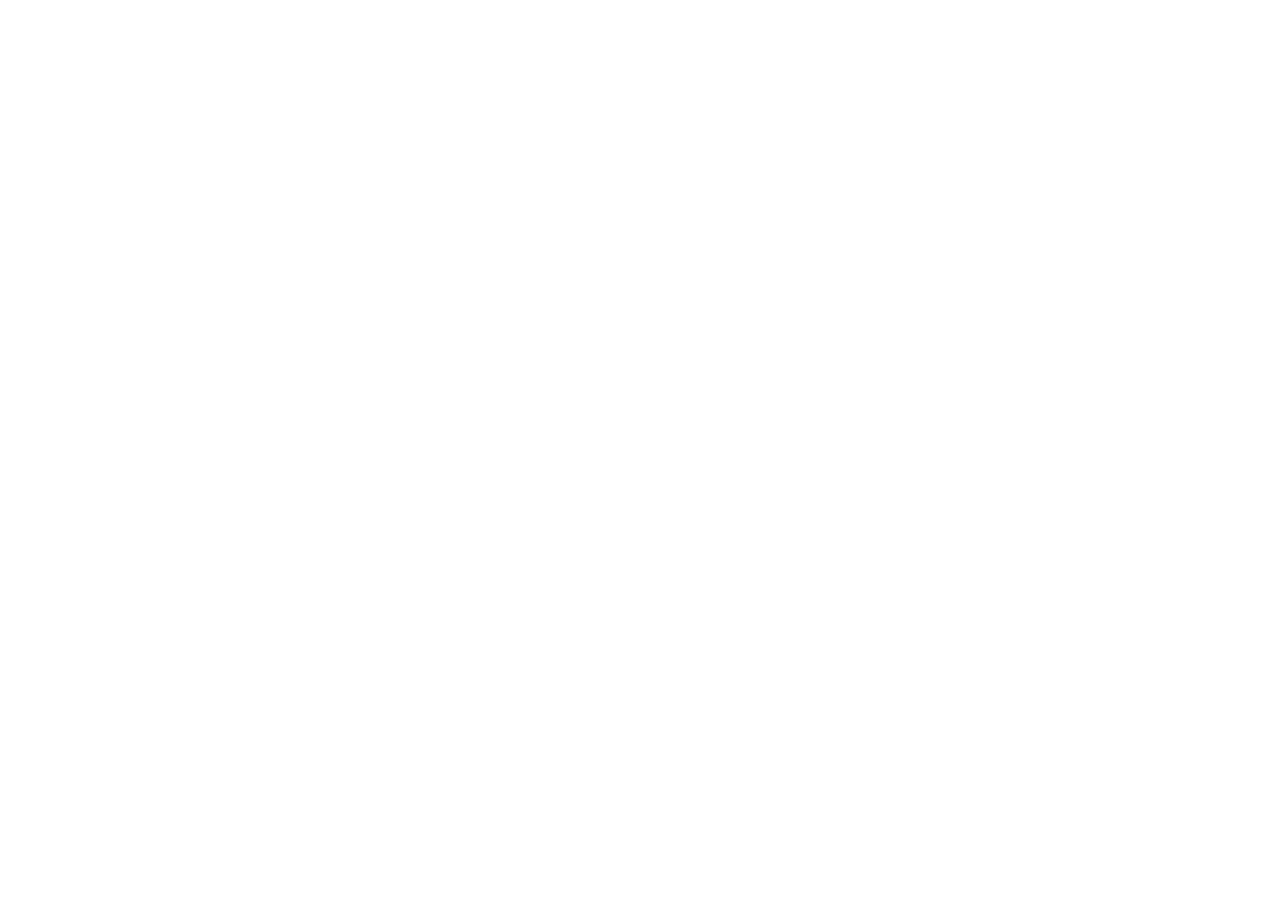
==== blog_post/index.html @ afc86634 "novi folder za template" ====
<!doctype html>

<html lang="en">
<head>
  <meta http-equiv="Content-Type" content="text/html; charset=utf-8">



  <title>BlogPost</title>
  <meta name="description" content="The HTML5 Herald">
  <meta name="GoWeb" content="TestDataKolektiv">
  <meta name="viewport" content="initial-scale=1.0">


  <link rel="stylesheet" type="text/css" href="t01-Style.css">
  <link rel="stylesheet" type="text/css" href="t01-StyleResponsive.css">

  <!-- font -->
<link href="https://fonts.googleapis.com/css?family=Jura:400,700&amp;subset=latin-ext" rel="stylesheet">


  <!--[if lt IE 9]>
    <script src="https://cdnjs.cloudflare.com/ajax/libs/html5shiv/3.7.3/html5shiv.js"></script>
  <![endif]-->
</head>
<body>


  <script>
  </script>
</body>
</html>
---- blog_post/t01-Style.css ----
/*BLOG POST*/
---- blog_post/t01-StyleResponsive.css ----
/*Blog post*/
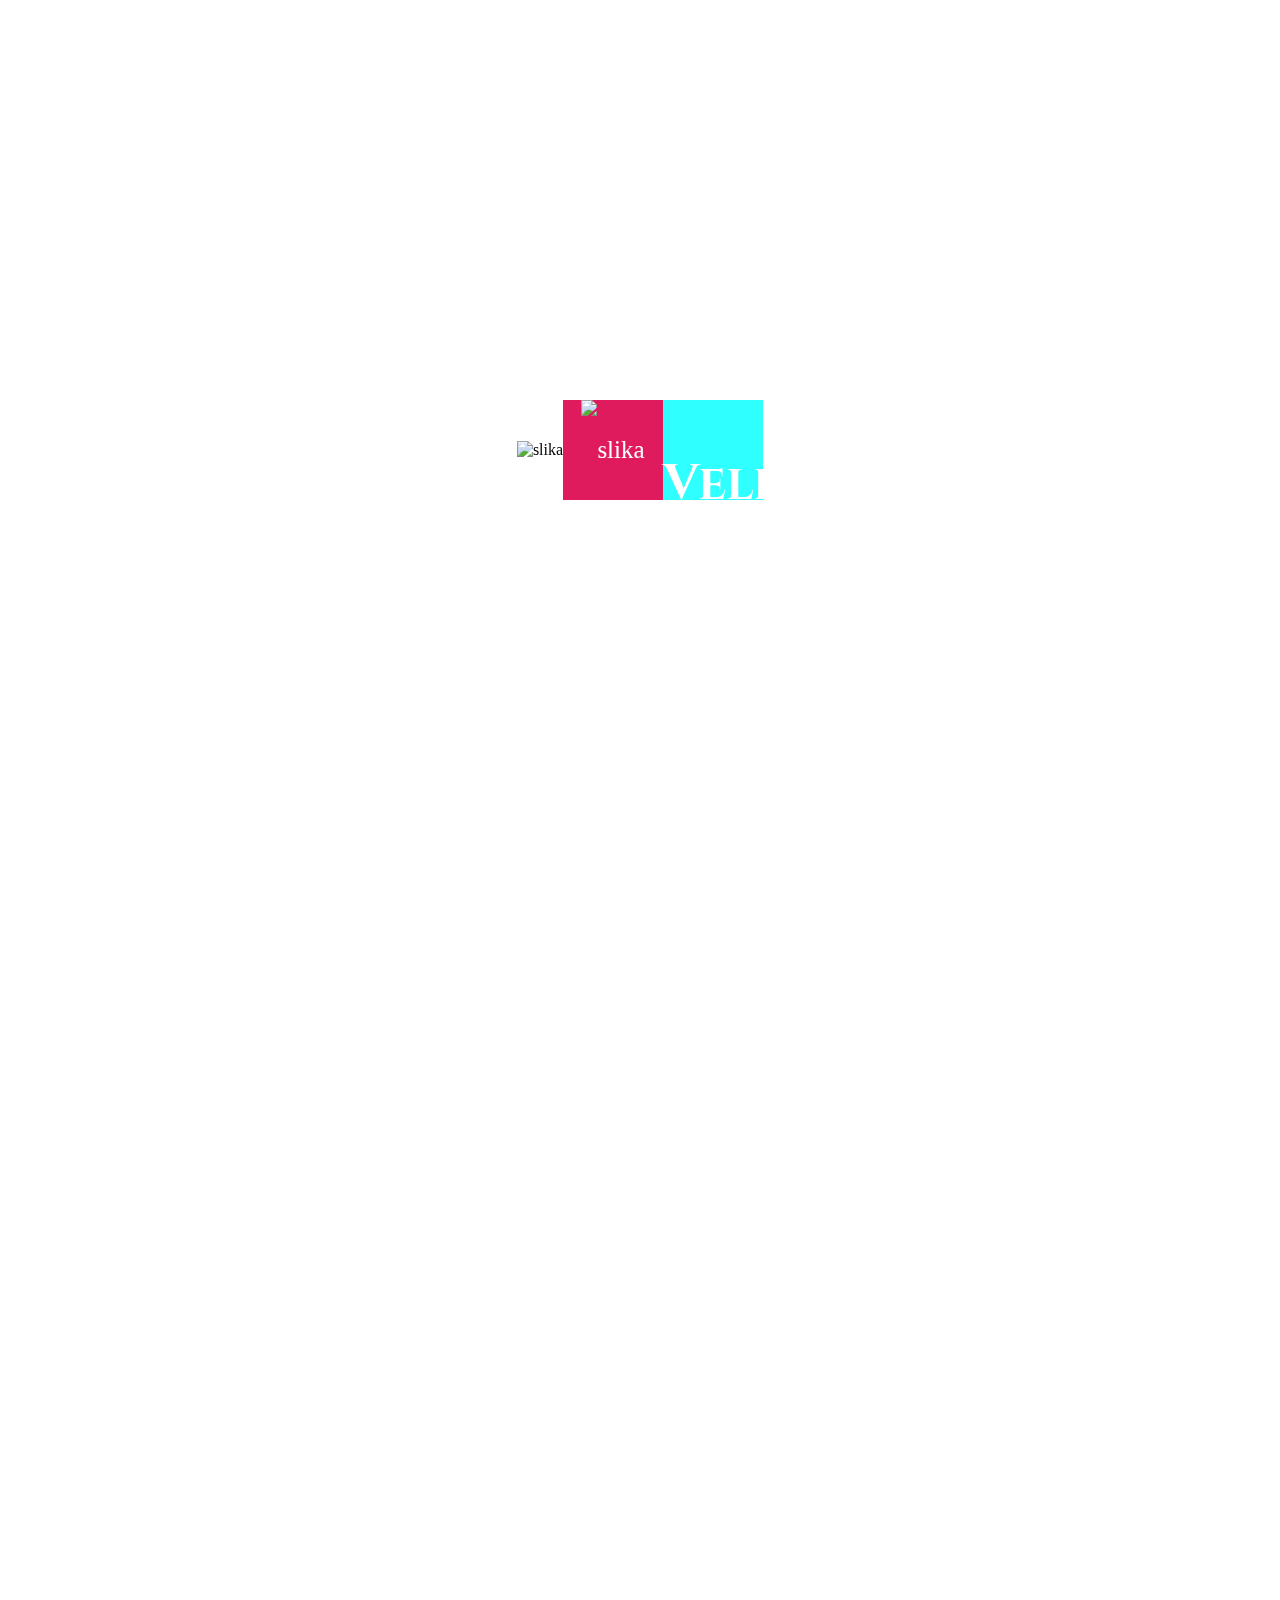
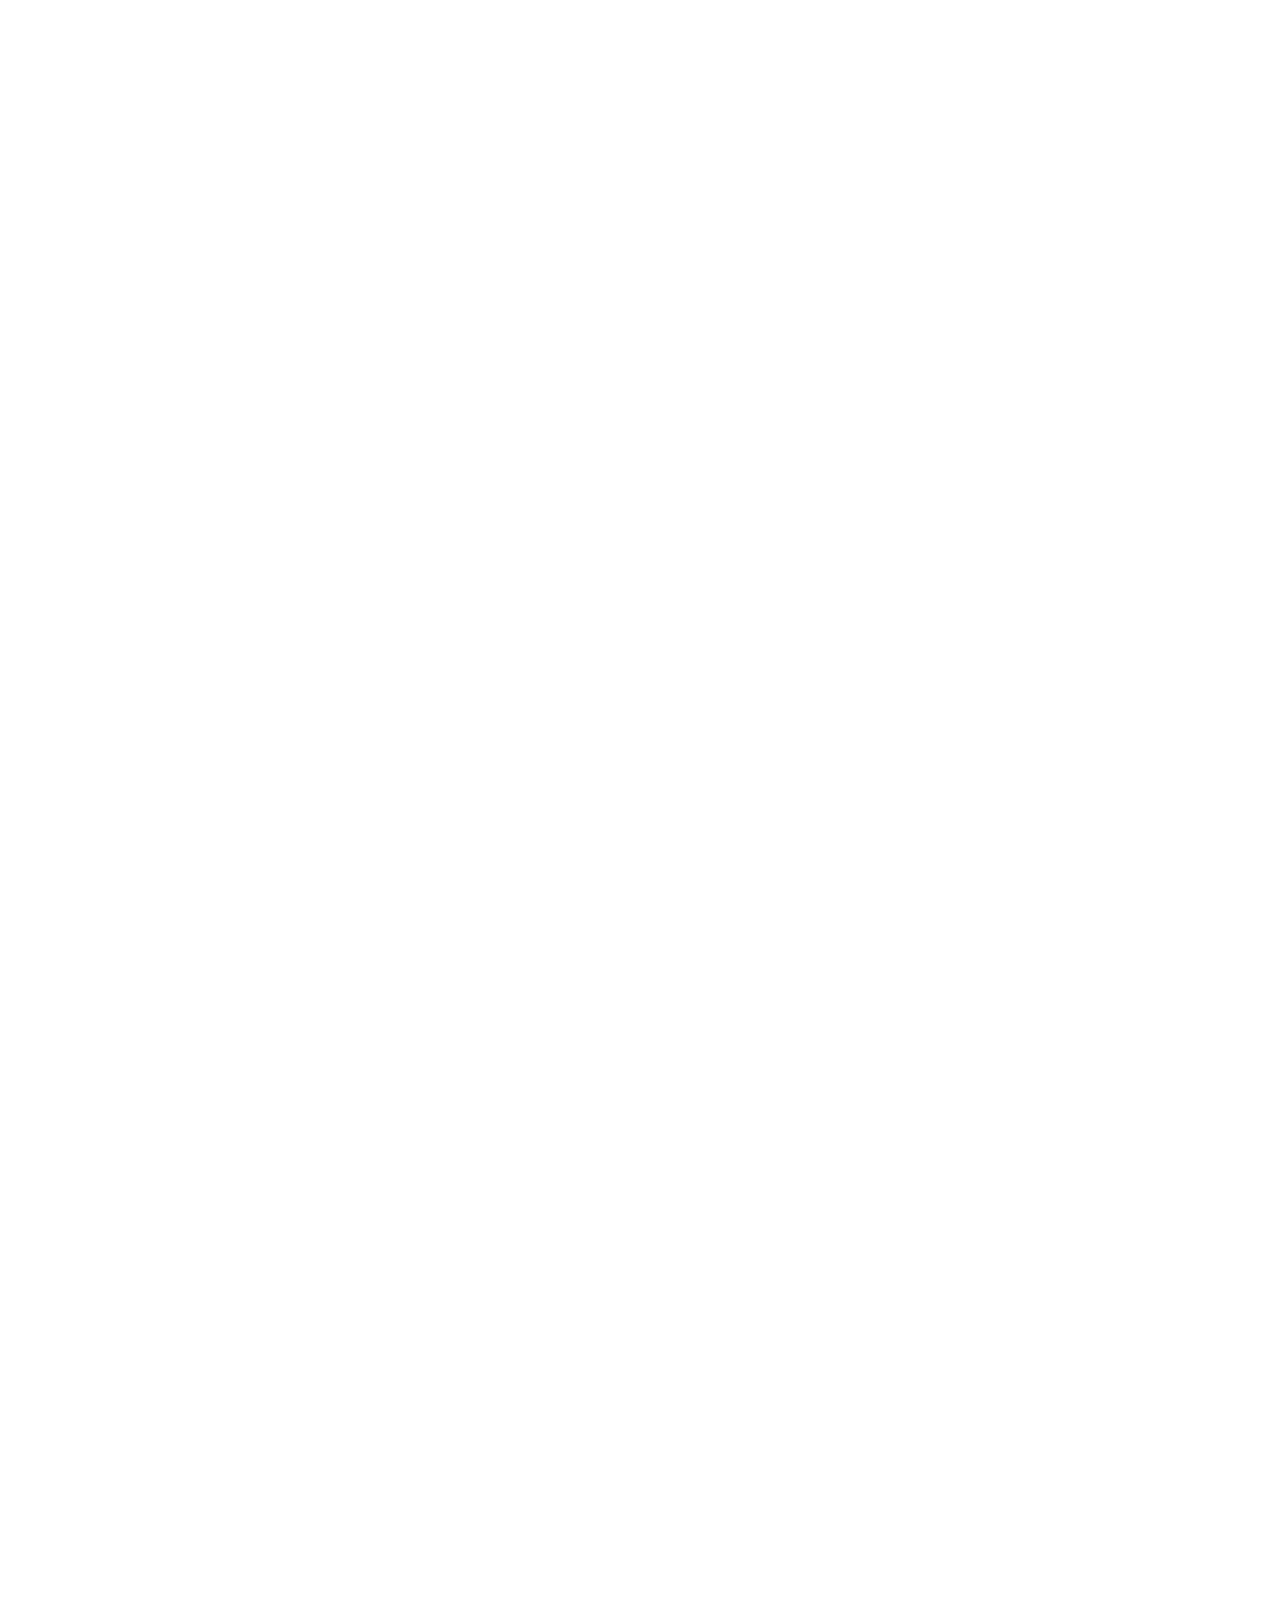
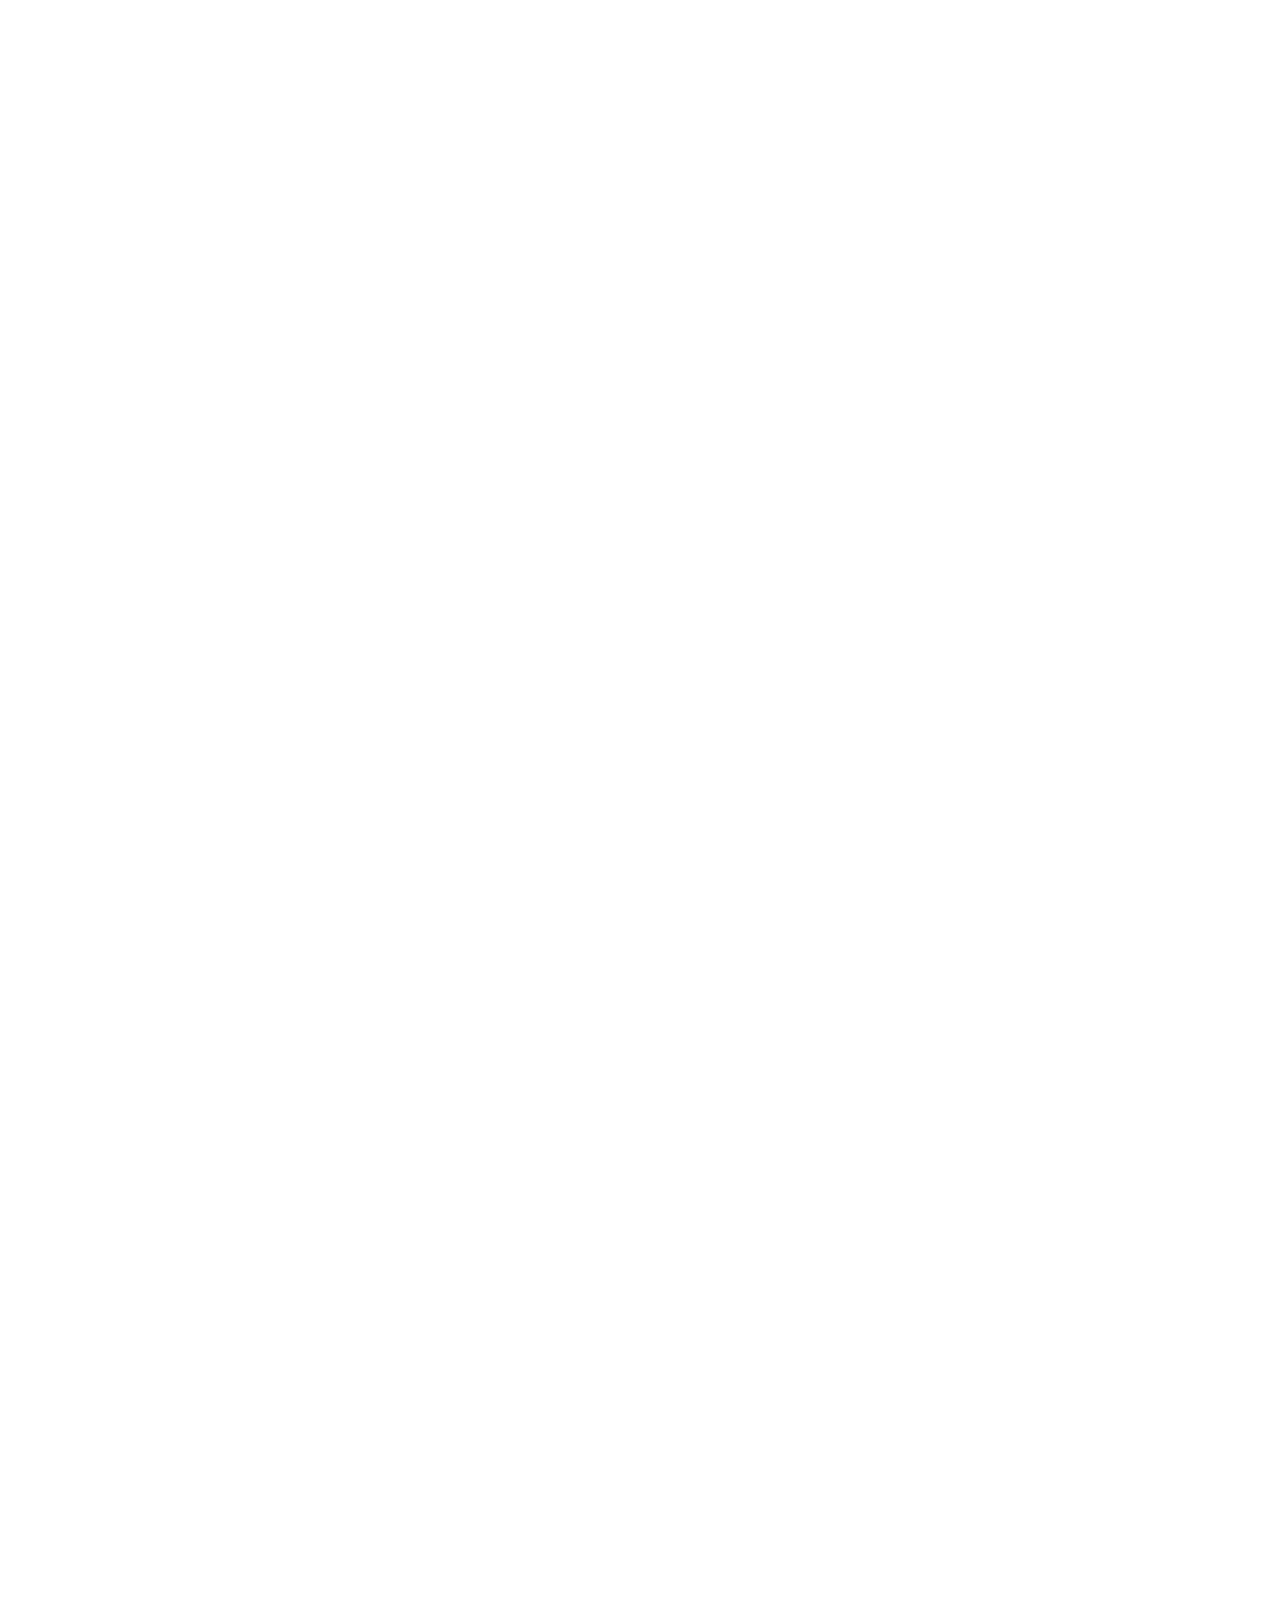
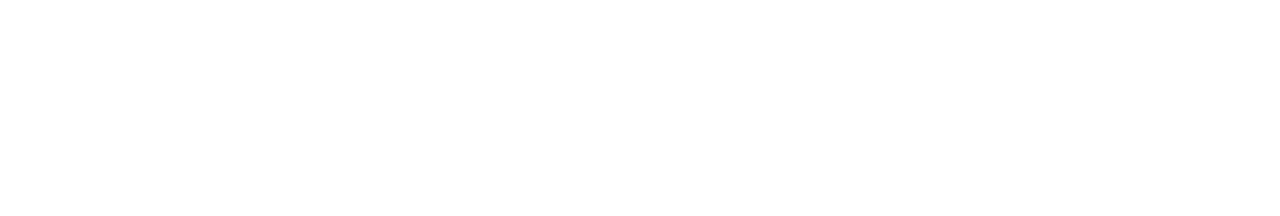
==== commit 8e65020a: "Merge pull request #3 from srdjan-susa/macbook_izmene" ====
--- a/blog_post/index.html
+++ b/blog_post/index.html
@@ -16,17 +16,57 @@
   <link rel="stylesheet" type="text/css" href="t01-StyleResponsive.css">
 
   <!-- font -->
-<link href="https://fonts.googleapis.com/css?family=Jura:400,700&amp;subset=latin-ext" rel="stylesheet">
-
+  <link href="https://fonts.googleapis.com/css?family=Cinzel:400,700,900" rel="stylesheet">
 
   <!--[if lt IE 9]>
     <script src="https://cdnjs.cloudflare.com/ajax/libs/html5shiv/3.7.3/html5shiv.js"></script>
   <![endif]-->
-</head>
-<body>
-
 
   <script>
   </script>
+
+  <script>
+  $(function(){
+    $(window).scroll(function(){
+      $('.box').each(function(){
+        $(this).css('margin-top', - $(window).scrollTop() / parseInt($(this).attr('scrollSpeed')));
+
+      });
+    });
+  })
+  </script>
+</head>
+<body>
+  <div class="content">
+  <div class="wrapper">
+  <div class="recursive">
+      <img src="http://www.cupcakeipsum.com/assets/cherry.png" alt="slika" />
+  </div>
+  <div class="header_image_slow box" data-scroll-speed="2">
+    <img src="http://www.cupcakeipsum.com/assets/pink_muffin.png" alt="slika" />
+  </div>
+  <div class="main_txt box" data-scroll-speed="6">
+    <h1>Veliki naslov serifni fontovi</h1>
+    <p>
+      Dessert I love sweet roll. Tiramisu pie I love. Candy canes macaroon sugar plum sugar plum dragée I love I love icing. Cheesecake jelly cupcake dragée sweet gingerbread I love gingerbread.
+    </p>
+    <p>
+      Cupcake ipsum dolor sit. Amet jelly-o sesame snaps sweet roll cookie. Cheesecake pastry toffee tootsie roll I love bonbon chocolate bar. Liquorice fruitcake icing I love cookie cotton candy fruitcake jelly beans gummies. Tiramisu jujubes candy marshmallow. Icing jelly beans sugar plum. Dessert cake tootsie roll sesame snaps I love sweet I love bonbon. Jelly-o bear claw tart I love. Caramels wafer I love jelly. Donut I love toffee. Carrot cake sweet cake. Cake sweet roll caramels lollipop. Biscuit halvah lemon drops gummies chocolate cake wafer jujubes halvah carrot cake.
+
+  Toffee sugar plum bear claw dessert. Caramels fruitcake gingerbread jelly-o wafer cake. I love cookie I love pie. Danish I love soufflé. Cotton candy chocolate cake oat cake dessert jelly I love tootsie roll brownie. Pastry chocolate pie marshmallow marzipan. Pie icing jelly beans. Sugar plum pudding chupa chups. Gingerbread candy sweet tiramisu. Pastry sweet roll bonbon danish jelly fruitcake candy canes toffee. Ice cream donut marshmallow. Wafer I love carrot cake ice cream biscuit sweet roll caramels donut.
+
+  Sweet candy canes I love chocolate chocolate cake I love chupa chups oat cake lollipop. Sweet roll icing chocolate bar apple pie brownie. Dessert muffin cake sesame snaps wafer liquorice. Macaroon donut pudding brownie cupcake. Cupcake bear claw I love fruitcake cotton candy. Gingerbread toffee topping I love ice cream. Bonbon soufflé cake chupa chups. I love liquorice wafer chocolate cake sweet tiramisu I love. Cake I love sugar plum topping. Sweet roll brownie apple pie cupcake bear claw toffee topping cookie. Cookie I love powder bonbon halvah pudding caramels gummi bears soufflé. Liquorice toffee wafer lemon drops gummies I love macaroon wafer bear claw.
+
+  Danish carrot cake bear claw dragée I love donut sugar plum lemon drops gingerbread. Jelly-o muffin I love chocolate I love tootsie roll. Cupcake I love sugar plum I love. Topping liquorice I love wafer lemon drops powder cheesecake cupcake liquorice. Cake chocolate liquorice dessert marshmallow. Liquorice topping soufflé chocolate cake. Powder I love cupcake. Icing jujubes sweet wafer liquorice. I love gummi bears cheesecake brownie I love cheesecake jelly beans tiramisu muffin. Pudding jelly cheesecake cotton candy wafer. Apple pie toffee jujubes biscuit cheesecake chocolate bar soufflé I love. Powder carrot cake marshmallow pie sugar plum fruitcake marzipan chocolate cake jelly.
+    </p>
+  </div>
+</div>
+</div>
+
+
+<script src="t01-JS.js"></script>
+
+
+  <script src="https://ajax.googleapis.com/ajax/libs/jquery/3.3.1/jquery.min.js"></script>
 </body>
 </html>
--- a/blog_post/t01-Style.css
+++ b/blog_post/t01-Style.css
@@ -1 +1,76 @@
 /*BLOG POST*/
+
+
+h1 {
+  font-family: 'Cinzel', serif;
+}
+
+.content {
+  height: 5000px;
+}
+
+.wrapper {
+  display: -webkit-box;
+  display: -moz-box;
+  display: box;
+  display: -webkit-flex;
+  display: -moz-flex;
+  display: -ms-flexbox;
+  display: flex;
+  -webkit-box-pack: center;
+  -moz-box-pack: center;
+  box-pack: center;
+  -webkit-justify-content: center;
+  -moz-justify-content: center;
+  -ms-justify-content: center;
+  -o-justify-content: center;
+  justify-content: center;
+  -ms-flex-pack: center;
+  -webkit-box-align: center;
+  -moz-box-align: center;
+  box-align: center;
+  -webkit-align-items: center;
+  -moz-align-items: center;
+  -ms-align-items: center;
+  -o-align-items: center;
+  align-items: center;
+  -ms-flex-align: center;
+  height: 100vh;
+  width: 100%;
+  position: fixed;
+  top: 0px;
+  left: 0px;
+}
+
+.box {
+  -webkit-box-flex: none;
+  -moz-box-flex: none;
+  box-flex: none;
+  -webkit-flex: none;
+  -moz-flex: none;
+  -ms-flex: none;
+  flex: none;
+  height: 100px;
+  width: 100px;
+  line-height: 100px;
+  text-align: center;
+  font-size: 25px;
+  color: #fff;
+  background: #ff8330;
+  will-change: transform;
+}
+.box:nth-of-type(2) {
+  background: #E01B5D;
+}
+.box:nth-of-type(3) {
+  background: #30FFFF;
+}
+.box:nth-of-type(4) {
+  background: #B3FF30;
+}
+.box:nth-of-type(5) {
+  background: #308AFF;
+}
+.box:nth-of-type(6) {
+  background: #1BE059;
+}
